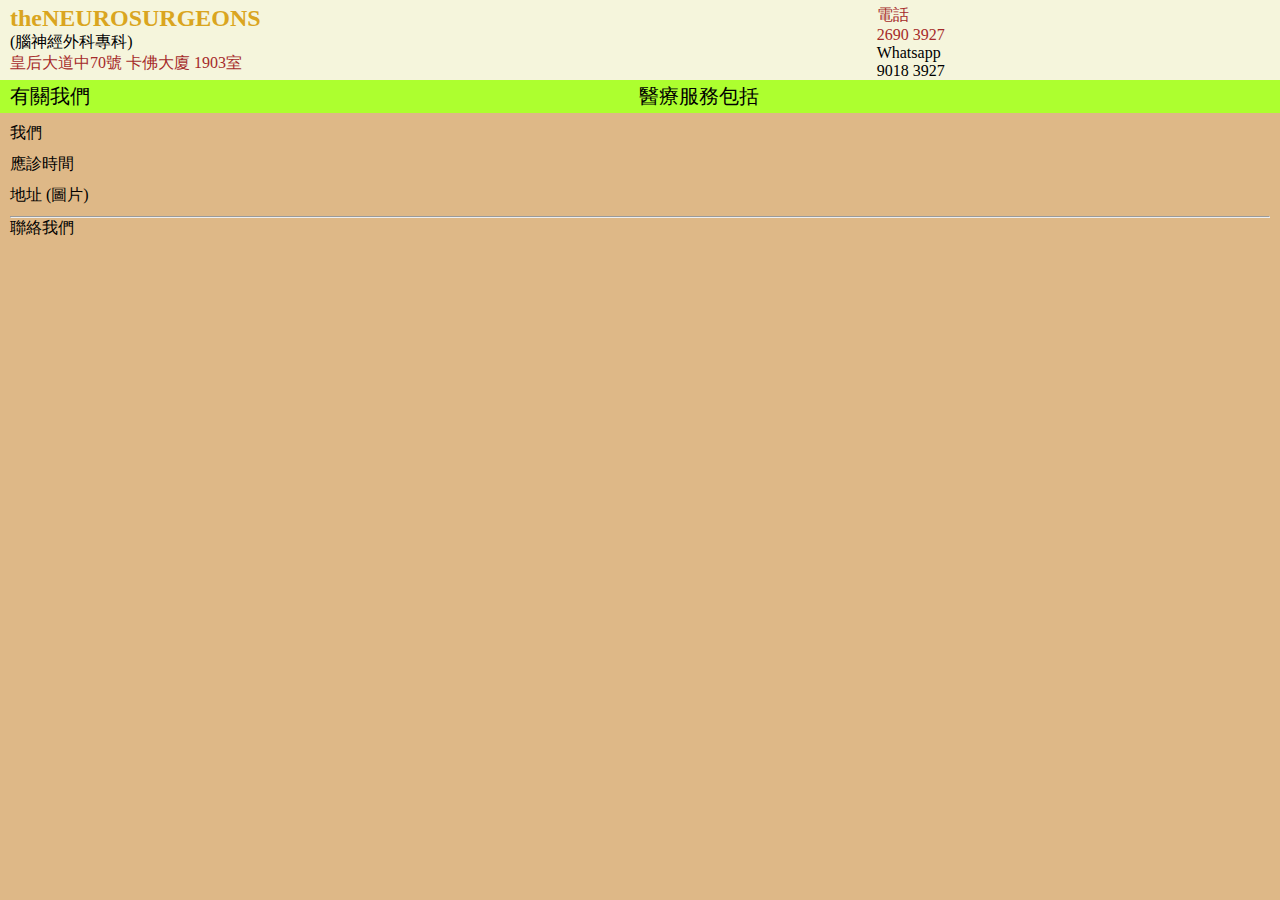
==== index.html @ 17c8a226 "d" ====
<!DOCTYPE html>
<html lang="en">
  <head>
    <meta charset="UTF-8" />
    <meta name="viewport" content="width=device-width, initial-scale=1.0" />
    <link rel="icon" type="images/x-icon" href="image/favicon.ico" />
    <link rel="stylesheet" href="style.css" />

    <title>theNEUROSURGEONS</title>
  </head>
  <body>
    <section id="top">
      <div id="top">
        <div id="topLeft">
          <div id="company">theNEUROSURGEONS</div>
          <div id="companyChinese">(腦神經外科專科)</div>
          <div id="address">皇后大道中70號 卡佛大廈 1903室</div>
        </div>
        <div id="topRight">
          <div id="telephone" style="align-content: left;">電話</div>
          <div id="telephoneNo">2690 3927</div>
          <div id="whatsapp" style="align-content: left;">Whatsapp</div>
          <div id="whatsappNo">9018 3927</div>
        </div>
      </div>
    </section>

    <section id="middle">
      <nav id="nav">
        <div id="about" onclick="go(event)" targetID="ABOUT">有關我們</div>
        <div id="disease" onclick="go(event)" targetID="DISEASE">醫療服務包括</div>
        <!-- <div id="treatment" onclick="go(event)" targetID="TREATMENT">
          治療方法
        </div> -->
      </nav>
    </section>

    <section id="bottom">
    <!------------ 1st layer -->
      <!------------ first column -->
      <section id="shortcut">
          <div id="ABOUT" class="card">
                  <div id="doctors" onclick="go(event)" targetID="DOCTORS" class="about">
                    我們
                  </div>
                  <div id="hours" onclick="go(event)" targetID="HOURS" class="about">
                    應診時間
                  </div>
                  <div id="map" onclick="go(event)" targetID="MAP" class="about">
                    地址 (圖片)
                  </div>
                  <hr />
                  <div id="contact" onclick="go(event)" targetID="CONTACT" class="about">
                    聯絡我們
                  </div>
          </div>

      <!------------ 2nd column -->
          <div id="DISEASE" class="card noShow">
            <div>腦手術</div>
            <hr />
            <div>腦腫瘤手術</div>
            <div>腦下垂體腫瘤手術</div>
            <div>腦血管手術</div>
            <div>三义神經痛手術</div>
            <div>面神經跳手術</div>

            <br />
            <div>脊椎手術</div>
            <hr />
            <div>椎間盤突出手術</div>
            <div>脊柱腫瘤手術</div>
 
            <br />
            <div>微創手術</div>
            <hr />
            <div>腦內視鏡手術</div>
            <div>血管導引手術 (支架/網)</div>
            <div>X-光刀手術</div>


          </div>

      </section>

    <!------------------- 2rd Layer -->
        <section id="aboutUs" >
                        

                        <!--------- DOCTORS -->
                        <div id="DOCTORS" class="card noShow">
                          <div>
                            <div>黃志超 醫生</div>
                            <div>Dr Maurice Wong</div>
                          </div>
                          <div>
                            <div>香港大學內外全科醫學士</div>
                            <div>英國愛丁堡皇家外科醫學院院士</div>
                            <div>香港外科醫學院院士</div>
                            <div>香港醫學專科學院院士(外科)</div>
                            <div>MBBS(HK)</div>
                            <div>FRCS(Edin)</div>
                            <div>FCSHK</div>
                            <div>FHKAM(Surgery)</div>
                            <br />
                          </div>
                          <div>
                            <div>袁乘宙 醫生</div>
                            <div>Dr Yuen Shing Chau</div>
                          </div>
                          <div>
                            <div>香港大學內外全科醫學士</div>
                            <div>愛爾蘭皇家外科醫學院院士</div>
                            <div>香港外科醫學院院士</div>
                            <div>香港醫學專科學院院士(外科)</div>
                            <div>MBBS(HK)</div>
                            <div>FRCS(Irel)</div>
                            <div>FCSHK</div>
                            <div>FHKAM(Surgery)</div>
                          </div>
                        </div>


                        <!---------- HOURS -->
                        <div id="HOURS" class="card noShow">
                          <div>星期一</div>
                          <div>10AM - 6PM</div>
                          <div>星期二</div>
                          <div>10AM - 6PM</div>
                          <div>星期三</div>
                          <div>10AM - 6PM</div>
                          <div>星期四</div>
                          <div>10AM - 6PM</div>
                          <div>星期五</div>
                          <div>
                            <div>10AM - 6PM</div>
                            <br />
                          </div>
                          <br />
                          <br />
                          <!-- <div>休息</div> -->
                       
                          <div>(休息) 星期六, 日 及 公眾假期</div>
                        </div>


                        <!---------- MAP -->
                        <div id="MAP" class="card noShow">
                          <div>中環地鐵站 D1 出口 (地圖)</div>
                          <img src="/image/map.png" />
                          <br />
                          <br />
                          <div>皇后大道中70號 卡佛大廈 1903室</div>
                        </div>


                        <!---------- CONTACTS --->
                        <div id="CONTACT" class="card noShow">
                          <div>診所電話</div>
                          <div>2690 3927</div>
                          <div>Whatsapp</div>
                          <div><div>9018 3927</div><img src="image/whatsapp.svg" style="display: inline-block;" height="15 px" width="15 px" /></div>
                          <div>微信</div>
                          <div><div >9018 3927</div><img src="image/wechat.svg" style="display: inline-block;" height="15 px" width="15 px" /></div>

                          <hr /><hr />
                          <div>電郵</div>
                          <div><a href="mailto:theNEUROSURGEONS@icloud.com">theNEUROSURGEONS@icloud.com</a></div>
                          <div>網址</div>
                          <div><a href="theNEUROSURGEONS.github.io">theNEUROSURGEONS.github.io</a></div>
                          <div>傳真機</div>
                          <div>2681 3927</div>
          </section>



<!--------------------- END -->
    <script src="script.js" type="text/javascript"></script>
  </body>
</html>
---- style.css ----
html {
  width: 100vw;
  height: 100vh;
  & body {
    background-color: burlywood;
  }
}

* {
  margin: 0;
  padding: 0;
}

.english {
  font-family: "Times New Roman", Times, serif;
}

#top {
  #top {
    background-color: beige;
    display: grid;
    grid-template-columns: 4fr 2fr;
    padding: 5px 0px 0px 10px;

    & #company {
      font-family: "Times New Roman", Times, serif;
      font-size: 24px;
      font-weight: bold;
      color: goldenrod;
    }

    & #address {
      color: brown;
    }
  }

  #topRight {
    padding-left: 20px;
    align-content: right;

    & #telephone,
    #telephoneNo {
      color: brown;
    }

    & #whatsapp {
      font-family: "Times New Roman", Times, serif;
      font-size: 16px;
    }
  }
}

#middle {
  & #nav {
    background-color: greenyellow;
    padding: 3px 15px 3px 10px;
    font-size: 20px;

    display: grid;
    grid-template-columns: 1fr 1fr;
    gap: 2px;
    justify-content: left;
  }
}

/* #nav {
  background-color: greenyellow;
  padding: 3px 15px 3px 10px;
  font-size: 20px;

  display: grid;
  grid-template-columns: 1fr 1fr;
  gap: 2px;
  justify-content: left;
} */

#shortcut,
.about {
  padding-bottom: 10px;
}

.card {
  /* min-height: 350px; */
  padding: 10px;
  /* border: 2px solid red; */
}

pre {
  font-family: "Times New Roman", Times, serif;
  font-size: 16px;
}

#DOCTORS {
  display: grid;
  grid-template-columns: 11fr 16fr;
  gap: 2px;
  justify-content: left;
}

#HOURS,
#CONTACT {
  display: grid;
  grid-template-columns: 3fr 7fr;
  gap: 2px;
  justify-content: left;
}

img {
  padding: 2px;
}

.noShow,
#DOCTORS.noShow,
#HOURS.noShow,
#CONTACT.noShow {
  display: none;
}
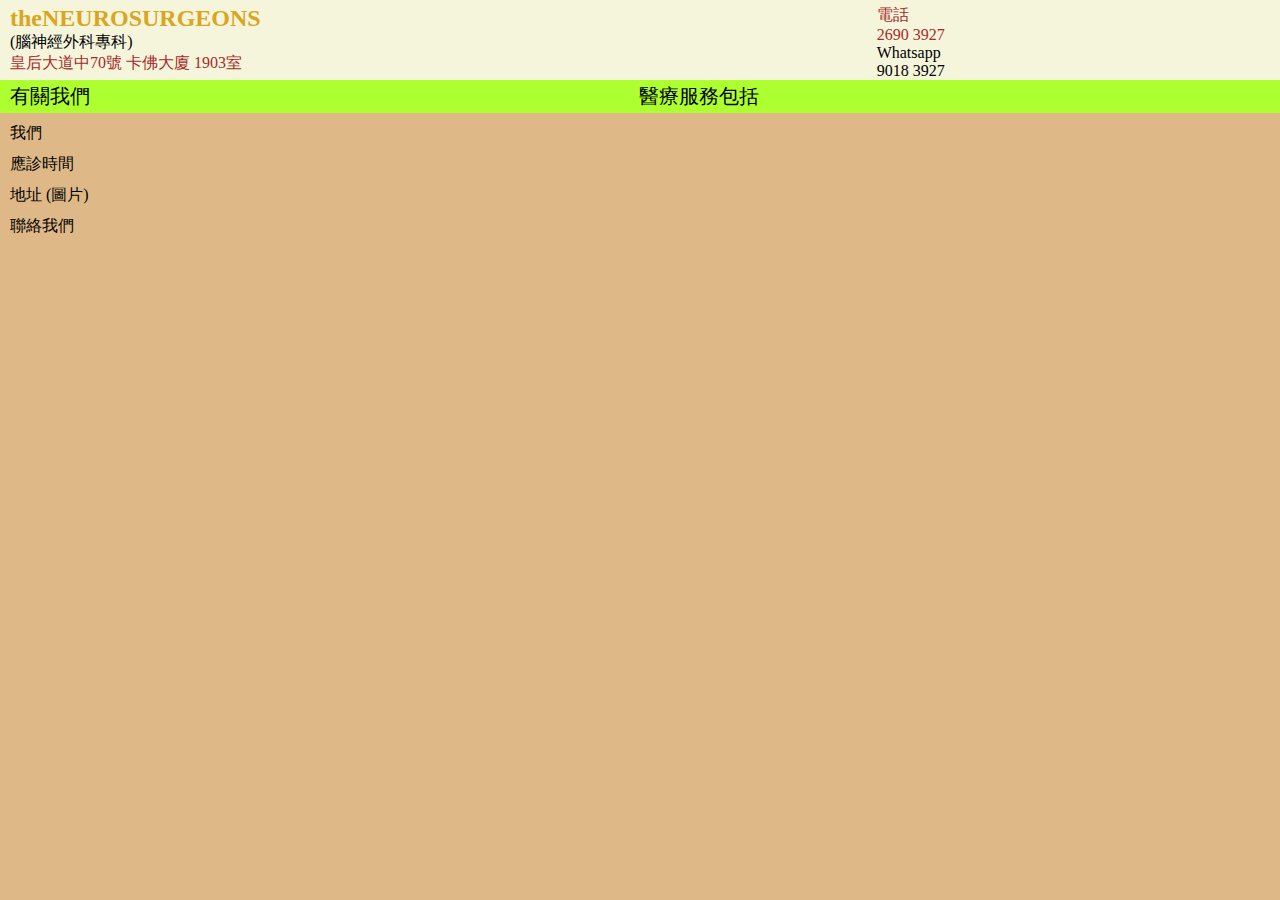
==== commit a2c1a197: "d" ====
--- a/index.html
+++ b/index.html
@@ -49,7 +49,7 @@
                   <div id="map" onclick="go(event)" targetID="MAP" class="about">
                     地址 (圖片)
                   </div>
-                  <hr />
+                  <!-- <hr /> -->
                   <div id="contact" onclick="go(event)" targetID="CONTACT" class="about">
                     聯絡我們
                   </div>
@@ -159,11 +159,11 @@
                           <div>診所電話</div>
                           <div>2690 3927</div>
                           <div>Whatsapp</div>
-                          <div><div>9018 3927</div><img src="image/whatsapp.svg" style="display: inline-block;" height="15 px" width="15 px" /></div>
+                          <div>9018 3927<img src="image/whatsapp.svg" style="display: inline-block; padding: 0 px;" height="15 px" width="15 px" /></div>
                           <div>微信</div>
-                          <div><div >9018 3927</div><img src="image/wechat.svg" style="display: inline-block;" height="15 px" width="15 px" /></div>
+                          <div>9018 3927<img src="image/wechat.svg" style="display: inline-block;" height="15 px" width="15 px" /></div>
 
-                          <hr /><hr />
+                       
                           <div>電郵</div>
                           <div><a href="mailto:theNEUROSURGEONS@icloud.com">theNEUROSURGEONS@icloud.com</a></div>
                           <div>網址</div>
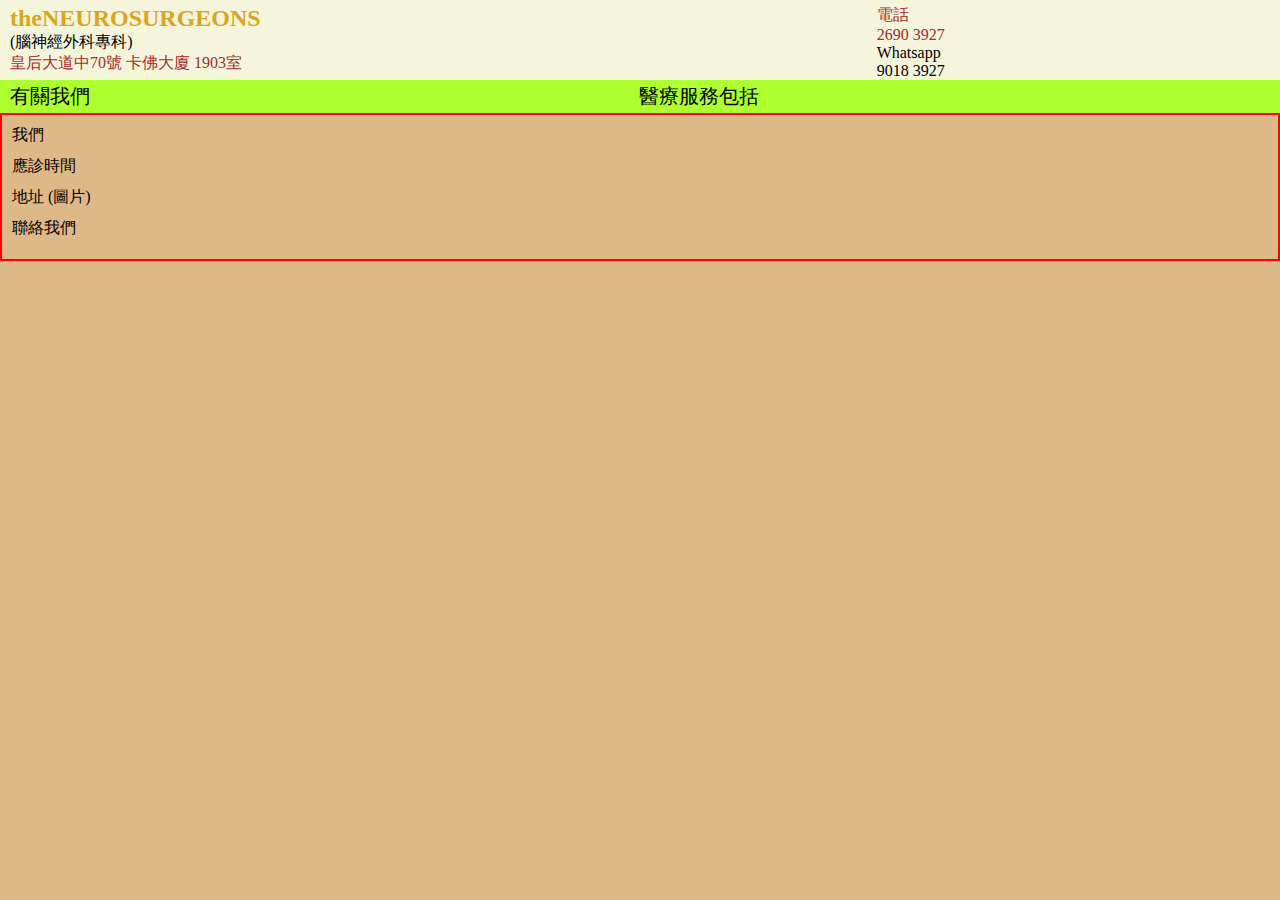
==== commit ad009bd5: "w" ====
--- a/index.html
+++ b/index.html
@@ -29,9 +29,7 @@
       <nav id="nav">
         <div id="about" onclick="go(event)" targetID="ABOUT">有關我們</div>
         <div id="disease" onclick="go(event)" targetID="DISEASE">醫療服務包括</div>
-        <!-- <div id="treatment" onclick="go(event)" targetID="TREATMENT">
-          治療方法
-        </div> -->
+
       </nav>
     </section>
 
--- a/style.css
+++ b/style.css
@@ -63,26 +63,16 @@
   }
 }
 
-/* #nav {
-  background-color: greenyellow;
-  padding: 3px 15px 3px 10px;
-  font-size: 20px;
-
-  display: grid;
-  grid-template-columns: 1fr 1fr;
-  gap: 2px;
-  justify-content: left;
-} */
 
 #shortcut,
 .about {
   padding-bottom: 10px;
+
 }
 
 .card {
-  /* min-height: 350px; */
   padding: 10px;
-  /* border: 2px solid red; */
+  border: 2px solid red;
 }
 
 pre {
@@ -106,7 +96,7 @@
 }
 
 img {
-  padding: 2px;
+  padding: 0px;
 }
 
 .noShow,
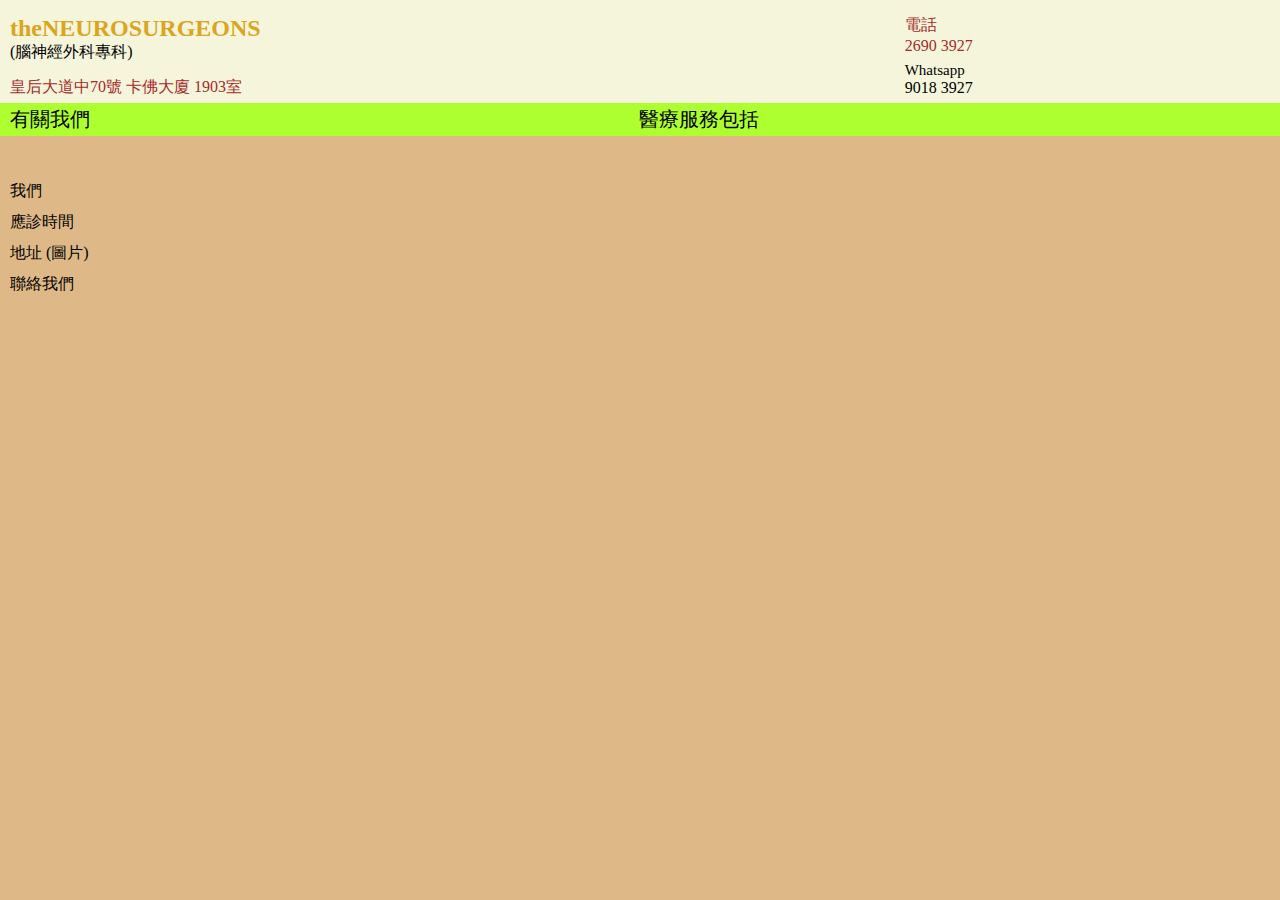
==== commit 9968c53f: "s" ====
--- a/index.html
+++ b/index.html
@@ -24,75 +24,74 @@
         </div>
       </div>
     </section>
+<!-- middle -->
+    <section id="middle">
 
-    <section id="middle">
-      <nav id="nav">
         <div id="about" onclick="go(event)" targetID="ABOUT">有關我們</div>
         <div id="disease" onclick="go(event)" targetID="DISEASE">醫療服務包括</div>
 
-      </nav>
     </section>
 
+<!-- bottom -->
     <section id="bottom">
-    <!------------ 1st layer -->
+      <!------------ 1st layer -->
+      <section id="layer-1">
       <!------------ first column -->
-      <section id="shortcut">
           <div id="ABOUT" class="card">
-                  <div id="doctors" onclick="go(event)" targetID="DOCTORS" class="about">
+                  <div id="doctors" onclick="go(event)" targetID="DOCTORS" class="list-10 list-25">
                     我們
                   </div>
-                  <div id="hours" onclick="go(event)" targetID="HOURS" class="about">
+                  <div id="hours" onclick="go(event)" targetID="HOURS" class="list-10">
                     應診時間
                   </div>
-                  <div id="map" onclick="go(event)" targetID="MAP" class="about">
+                  <div id="map" onclick="go(event)" targetID="MAP" class="list-10">
                     地址 (圖片)
                   </div>
                   <!-- <hr /> -->
-                  <div id="contact" onclick="go(event)" targetID="CONTACT" class="about">
+                  <div id="contact" onclick="go(event)" targetID="CONTACT" class="list-10">
                     聯絡我們
                   </div>
           </div>
-
       <!------------ 2nd column -->
           <div id="DISEASE" class="card noShow">
-            <div>腦手術</div>
+            <div class="list-25">腦手術</div>
             <hr />
-            <div>腦腫瘤手術</div>
-            <div>腦下垂體腫瘤手術</div>
-            <div>腦血管手術</div>
-            <div>三义神經痛手術</div>
-            <div>面神經跳手術</div>
+            <div class="list-5">腦腫瘤手術</div>
+            <div class="list-5">腦下垂體腫瘤手術</div>
+            <div class="list-5">腦血管手術</div>
+            <div class="list-5">三义神經痛手術</div>
+            <div class="list-5">面神經跳手術</div>
 
-            <br />
-            <div>脊椎手術</div>
+
+            <div class="list-25">脊椎手術</div>
             <hr />
-            <div>椎間盤突出手術</div>
-            <div>脊柱腫瘤手術</div>
+            <div class="list-5">椎間盤突出手術</div>
+            <div class="list-5">脊柱腫瘤手術</div>
  
-            <br />
-            <div>微創手術</div>
+       
+            <div class="list-25">微創手術</div>
             <hr />
-            <div>腦內視鏡手術</div>
-            <div>血管導引手術 (支架/網)</div>
-            <div>X-光刀手術</div>
+            <div class="list-5">腦內視鏡手術</div>
+            <div class="list-5">血管導引手術 (支架/網)</div>
+            <div class="list-5">X-光刀手術</div>
 
 
           </div>
 
       </section>
 
-    <!------------------- 2rd Layer -->
-        <section id="aboutUs" >
+     <!------------------- 2rd Layer -->
+      <section id="layer-2" >
                         
 
                         <!--------- DOCTORS -->
-                        <div id="DOCTORS" class="card noShow">
+                        <div id="DOCTORS" class="card noShow column-11-16">
                           <div>
-                            <div>黃志超 醫生</div>
+                            <div class="list-25">黃志超 醫生</div>
                             <div>Dr Maurice Wong</div>
                           </div>
                           <div>
-                            <div>香港大學內外全科醫學士</div>
+                            <div class="list-25">香港大學內外全科醫學士</div>
                             <div>英國愛丁堡皇家外科醫學院院士</div>
                             <div>香港外科醫學院院士</div>
                             <div>香港醫學專科學院院士(外科)</div>
@@ -120,9 +119,9 @@
 
 
                         <!---------- HOURS -->
-                        <div id="HOURS" class="card noShow">
-                          <div>星期一</div>
-                          <div>10AM - 6PM</div>
+                        <div id="HOURS" class="card noShow column-3-7">
+                          <div class="list-25">星期一</div>
+                          <div class="list-25">10AM - 6PM</div>
                           <div>星期二</div>
                           <div>10AM - 6PM</div>
                           <div>星期三</div>
@@ -144,7 +143,7 @@
 
                         <!---------- MAP -->
                         <div id="MAP" class="card noShow">
-                          <div>中環地鐵站 D1 出口 (地圖)</div>
+                          <div class="list-25">中環地鐵站 D1 出口 (地圖)</div>
                           <img src="/image/map.png" />
                           <br />
                           <br />
@@ -153,9 +152,9 @@
 
 
                         <!---------- CONTACTS --->
-                        <div id="CONTACT" class="card noShow">
-                          <div>診所電話</div>
-                          <div>2690 3927</div>
+                        <div id="CONTACT" class="card noShow column-3-7">
+                          <div class="list-25">診所電話</div>
+                          <div class="list-25">2690 3927</div>
                           <div>Whatsapp</div>
                           <div>9018 3927<img src="image/whatsapp.svg" style="display: inline-block; padding: 0 px;" height="15 px" width="15 px" /></div>
                           <div>微信</div>
@@ -168,8 +167,8 @@
                           <div><a href="theNEUROSURGEONS.github.io">theNEUROSURGEONS.github.io</a></div>
                           <div>傳真機</div>
                           <div>2681 3927</div>
-          </section>
-
+      </section>
+    </section>
 
 
 <!--------------------- END -->
--- a/style.css
+++ b/style.css
@@ -20,88 +20,111 @@
     background-color: beige;
     display: grid;
     grid-template-columns: 4fr 2fr;
-    padding: 5px 0px 0px 10px;
-
-    & #company {
-      font-family: "Times New Roman", Times, serif;
-      font-size: 24px;
-      font-weight: bold;
-      color: goldenrod;
-    }
-
-    & #address {
-      color: brown;
-    }
+    padding: 15px 3px 5px 10px;
   }
 
-  #topRight {
-    padding-left: 20px;
-    align-content: right;
+#topLeft {
+  display: grid;
+  grid-template-rows: 2;
+  /* border: red solid 1px; */
 
-    & #telephone,
-    #telephoneNo {
-      color: brown;
-    }
+  & #company {
+    font-family: "Times New Roman", Times, serif;
+    font-size: 24px;
+    font-weight: bold;
+    color: goldenrod;
 
-    & #whatsapp {
-      font-family: "Times New Roman", Times, serif;
-      font-size: 16px;
-    }
+    /* border: red solid 1px; */
+  }
+
+  & #companyChinese {
+    padding-bottom: 5px;
+    /* border: red solid 1px; */
+  }
+
+  & #address {
+    color: brown;
+    /* padding-top: 10px; */
+    /* border: red solid 1px; */
+    padding-top: 9px;
   }
 }
 
-#middle {
-  & #nav {
-    background-color: greenyellow;
-    padding: 3px 15px 3px 10px;
-    font-size: 20px;
+#topRight {
+  padding-left: 50px;
+  /* align-content: right; */
+  display: grid;
+  grid-template-rows: 2;
+  /* border: red solid 1px; */
 
-    display: grid;
-    grid-template-columns: 1fr 1fr;
-    gap: 2px;
-    justify-content: left;
+  & #telephone,
+  #telephoneNo {
+    color: brown;
+    /* border: red solid 1px; */
   }
+
+  & #whatsapp {
+    font-family: "Times New Roman", Times, serif;
+    font-size: 15px;
+    padding-top: 6px;
+    /* border: red solid 1px; */
+  }
+  
+  & #whatsappNo {
+    /* border: red solid 1px; */
+  }
+}
 }
 
 
-#shortcut,
-.about {
+#middle {
+  background-color: greenyellow;
+  padding: 3px 15px 3px 10px;
+  font-size: 20px;
+  /* border: 2px solid red; */
+
+
+  display: grid;
+  grid-template-columns: 1fr 1fr;
+  gap: 2px;
+  justify-content: left;
+}
+
+.list-10 {
   padding-bottom: 10px;
+}
 
+.list-25 {
+  padding-top: 25px;
+}
+
+.list-5 {
+  padding-bottom: 5px;
 }
 
 .card {
-  padding: 10px;
-  border: 2px solid red;
+  padding: 20px 10px 10px;
+  /* border: 3px red solid; */
 }
 
-pre {
-  font-family: "Times New Roman", Times, serif;
-  font-size: 16px;
-}
-
-#DOCTORS {
+.column-11-16 {
   display: grid;
   grid-template-columns: 11fr 16fr;
   gap: 2px;
   justify-content: left;
 }
 
-#HOURS,
-#CONTACT {
+.column-3-7 {
   display: grid;
-  grid-template-columns: 3fr 7fr;
-  gap: 2px;
+  grid-template-columns:  3fr 7fr;
+  /* gap: 2px; */
   justify-content: left;
 }
 
 img {
-  padding: 0px;
+  padding: 0 0 0 5px;
 }
 
-.noShow,
-#DOCTORS.noShow,
-#HOURS.noShow,
-#CONTACT.noShow {
+.noShow{
   display: none;
 }
